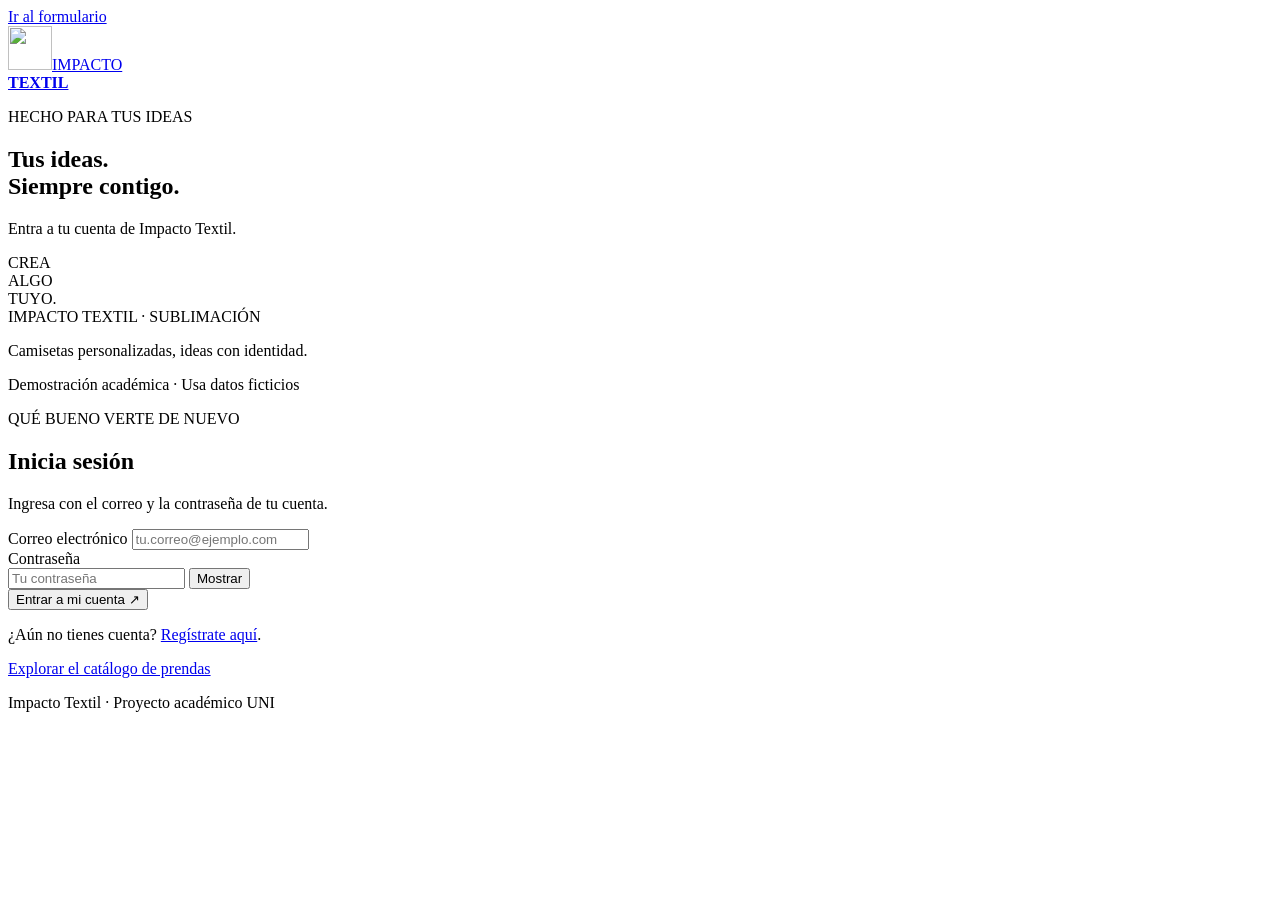
==== src/frontend/acceso.html @ 81c3885c "feat(CU-06): conectar configuracion y solicitud completa del cliente" ====
<!doctype html>
<html lang="es">
<head>
  <meta charset="utf-8">
  <meta name="viewport" content="width=device-width, initial-scale=1">
  <meta name="color-scheme" content="light">
  <title>Inicia sesión · Impacto Textil</title>
  <link rel="icon" type="image/svg+xml" href="/marca.svg">
  <link rel="stylesheet" href="/estilos.css">
  <script src="/acceso.js" defer></script>
</head>
<body>
  <a class="saltar" href="#acceso">Ir al formulario</a>
  <main class="pagina">
    <section class="presentacion" aria-labelledby="marca-titulo">
      <a class="marca" href="/" aria-label="Impacto Textil, inicio"><img src="/marca.svg" width="44" height="44" alt=""><span>IMPACTO<br><strong>TEXTIL</strong></span></a>
      <div class="mensaje-marca">
        <p class="ceja">HECHO PARA TUS IDEAS</p>
        <h1 id="marca-titulo">Tus ideas.<br> <span>Siempre contigo.</span></h1>
        <p>Entra a tu cuenta de Impacto Textil.</p>
      </div>
      <div class="muestra-textil" aria-hidden="true"><div class="estampa"><span>CREA<br>ALGO<br>TUYO.</span><i></i></div><span class="etiqueta">IMPACTO TEXTIL · SUBLIMACIÓN</span></div>
      <p class="pie-marca">Camisetas personalizadas, ideas con identidad.</p>
    </section>
    <section class="registro" id="acceso" aria-labelledby="titulo-acceso">
      <div class="contenedor-formulario">
        <p class="indicador"><span></span> Demostración académica · Usa datos ficticios</p>
        <p class="ceja ceja-oscura">QUÉ BUENO VERTE DE NUEVO</p>
        <h2 id="titulo-acceso">Inicia sesión</h2>
        <p class="introduccion">Ingresa con el correo y la contraseña de tu cuenta.</p>
        <noscript><p class="aviso">Activa JavaScript para iniciar sesión.</p></noscript>
        <div id="resultado" class="resultado" role="alert" tabindex="-1" hidden></div>
        <form id="formulario-acceso" novalidate>
          <div class="campo">
            <label for="correo">Correo electrónico</label>
            <input id="correo" name="correo" type="email" autocomplete="username" inputmode="email" maxlength="150" required aria-describedby="error-correo" placeholder="tu.correo@ejemplo.com">
            <span id="error-correo" class="error-campo"></span>
          </div>
          <div class="campo">
            <label for="contrasena">Contraseña</label>
            <div class="entrada-contrasena">
              <input id="contrasena" name="contrasena" type="password" autocomplete="current-password" required aria-describedby="error-contrasena" placeholder="Tu contraseña">
              <button class="mostrar" id="mostrar-contrasena" type="button" aria-controls="contrasena" aria-pressed="false">Mostrar</button>
            </div>
            <span id="error-contrasena" class="error-campo"></span>
          </div>
          <button class="boton-principal" id="iniciar-sesion" type="submit">Entrar a mi cuenta <span aria-hidden="true">↗</span></button>
          <p class="nota-formulario">¿Aún no tienes cuenta? <a href="/">Regístrate aquí</a>.</p>
        </form>
        <section id="cuenta" class="exito" tabindex="-1" hidden aria-labelledby="titulo-cuenta">
          <div class="icono-exito" aria-hidden="true">✓</div>
          <h3 id="titulo-cuenta">Tu cuenta</h3>
          <p id="nombre-cuenta"></p>
          <p id="rol-cuenta"></p>
          <p id="opcion-administracion" hidden><a href="/administracion.html">Gestionar catálogo</a> · <a href="/pedidos.html">Gestionar pedidos</a></p>
          <p id="opcion-solicitud" hidden><a href="/solicitud.html">Solicitar cotización</a></p>
          <button class="boton-secundario" id="cerrar-sesion" type="button">Cerrar sesión</button>
        </section>
        <p class="nota-formulario"><a href="/catalogo.html">Explorar el catálogo de prendas</a></p>
        <footer class="pie-formulario">Impacto Textil <span>·</span> Proyecto académico UNI</footer>
      </div>
    </section>
  </main>
</body>
</html>
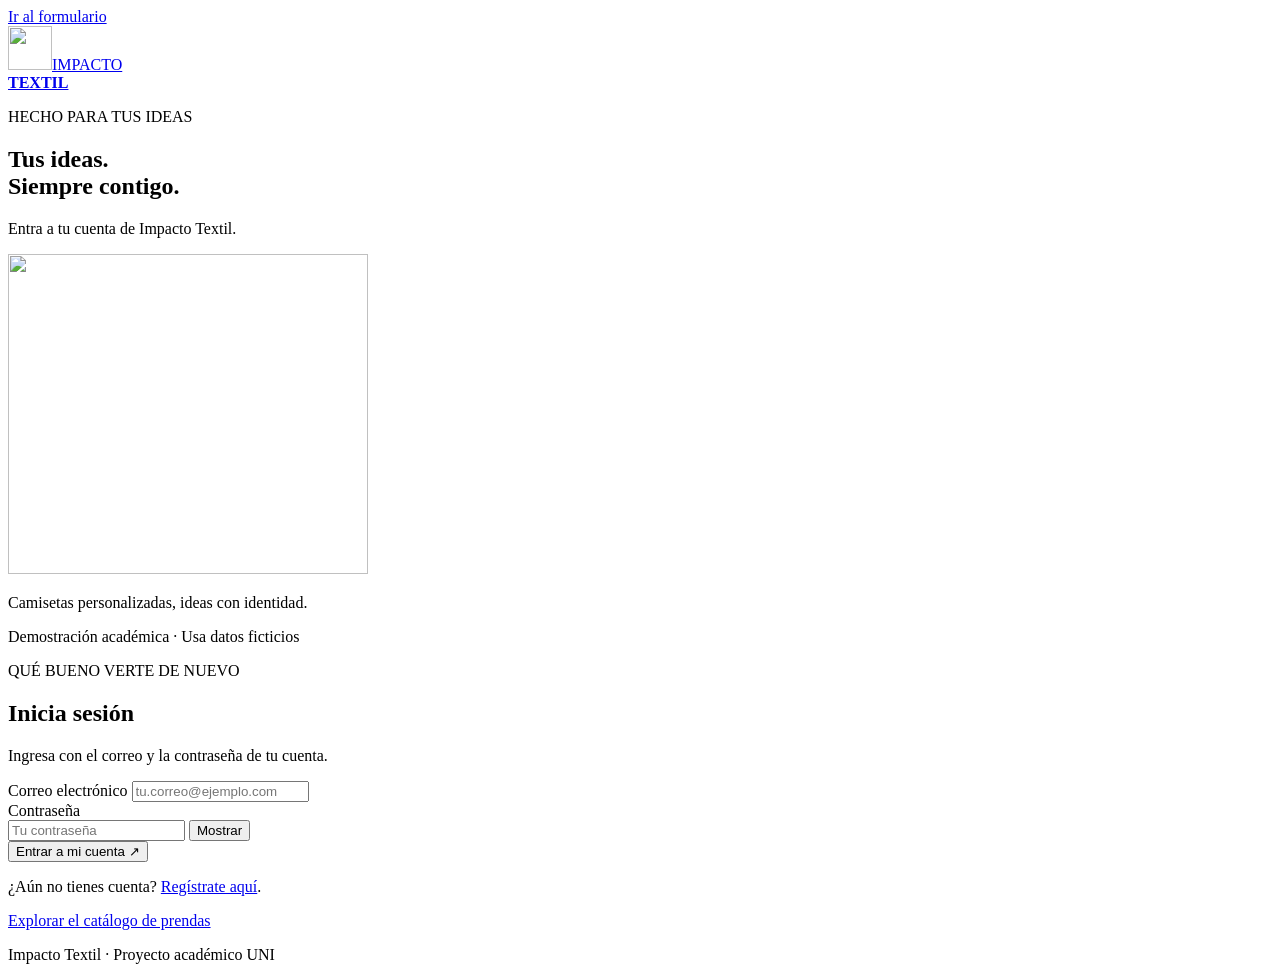
==== commit 3f8427f9: "style(interfaz): renovar cliente y administracion con diseno ligero" ====
--- a/src/frontend/acceso.html
+++ b/src/frontend/acceso.html
@@ -7,6 +7,7 @@
   <title>Inicia sesión · Impacto Textil</title>
   <link rel="icon" type="image/svg+xml" href="/marca.svg">
   <link rel="stylesheet" href="/estilos.css">
+  <script src="/posicion-pestana.js" defer></script>
   <script src="/acceso.js" defer></script>
 </head>
 <body>
@@ -19,7 +20,7 @@
         <h1 id="marca-titulo">Tus ideas.<br> <span>Siempre contigo.</span></h1>
         <p>Entra a tu cuenta de Impacto Textil.</p>
       </div>
-      <div class="muestra-textil" aria-hidden="true"><div class="estampa"><span>CREA<br>ALGO<br>TUYO.</span><i></i></div><span class="etiqueta">IMPACTO TEXTIL · SUBLIMACIÓN</span></div>
+      <div class="muestra-textil" aria-hidden="true"><img src="/arte-textil.svg" width="360" height="320" alt=""></div>
       <p class="pie-marca">Camisetas personalizadas, ideas con identidad.</p>
     </section>
     <section class="registro" id="acceso" aria-labelledby="titulo-acceso">
@@ -53,7 +54,7 @@
           <p id="nombre-cuenta"></p>
           <p id="rol-cuenta"></p>
           <p id="opcion-administracion" hidden><a href="/administracion.html">Gestionar catálogo</a> · <a href="/pedidos.html">Gestionar pedidos</a></p>
-          <p id="opcion-solicitud" hidden><a href="/solicitud.html">Solicitar cotización</a></p>
+          <p id="opcion-solicitud" hidden><a href="/solicitud.html">Solicitar cotización</a> · <a href="/mis-pedidos.html">Mis pedidos</a></p>
           <button class="boton-secundario" id="cerrar-sesion" type="button">Cerrar sesión</button>
         </section>
         <p class="nota-formulario"><a href="/catalogo.html">Explorar el catálogo de prendas</a></p>
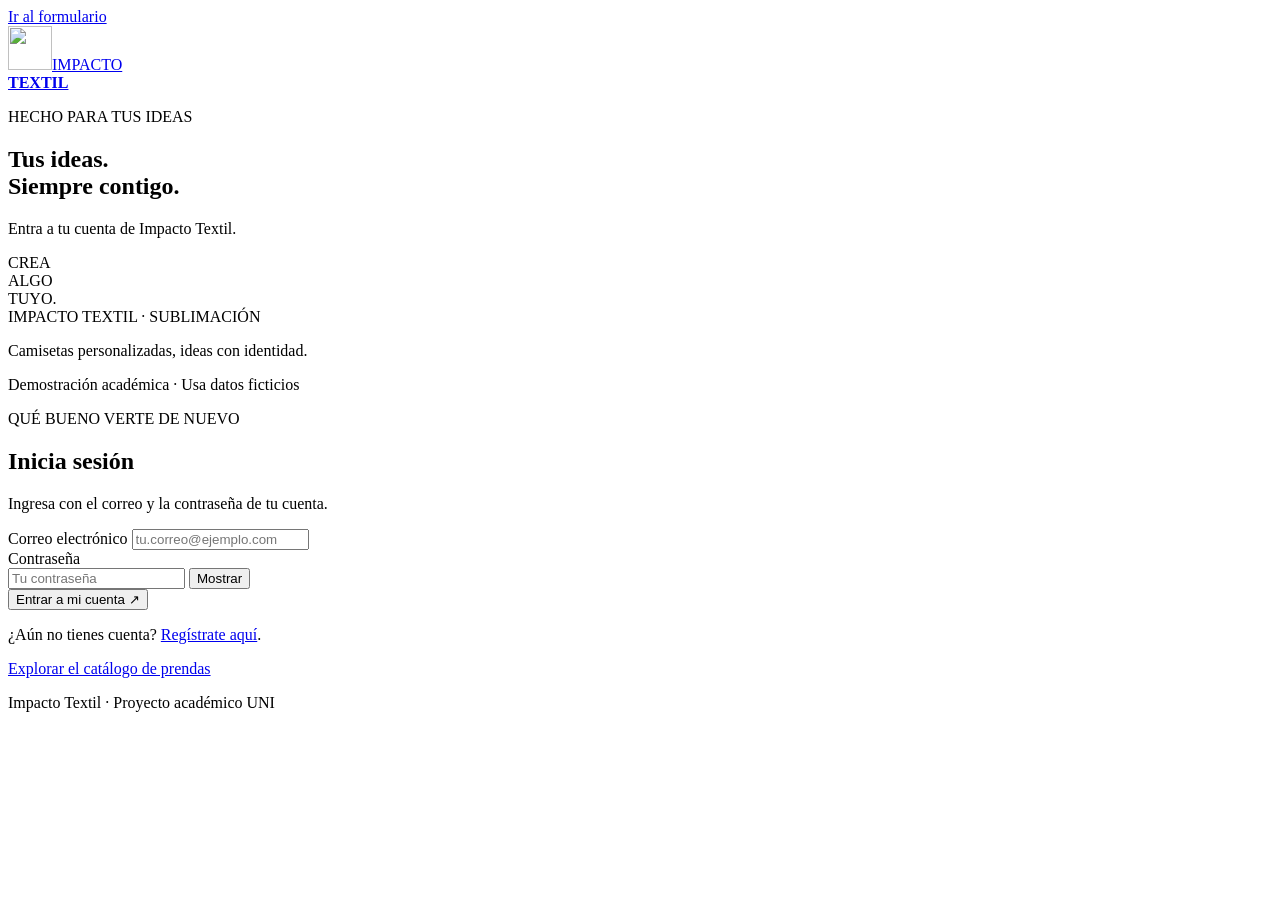
==== commit d0db6ec5: "Revert "style(interfaz): renovar cliente y administracion con diseno ligero" This reverts commit 3f8" ====
--- a/src/frontend/acceso.html
+++ b/src/frontend/acceso.html
@@ -20,7 +20,7 @@
         <h1 id="marca-titulo">Tus ideas.<br> <span>Siempre contigo.</span></h1>
         <p>Entra a tu cuenta de Impacto Textil.</p>
       </div>
-      <div class="muestra-textil" aria-hidden="true"><img src="/arte-textil.svg" width="360" height="320" alt=""></div>
+      <div class="muestra-textil" aria-hidden="true"><div class="estampa"><span>CREA<br>ALGO<br>TUYO.</span><i></i></div><span class="etiqueta">IMPACTO TEXTIL · SUBLIMACIÓN</span></div>
       <p class="pie-marca">Camisetas personalizadas, ideas con identidad.</p>
     </section>
     <section class="registro" id="acceso" aria-labelledby="titulo-acceso">
